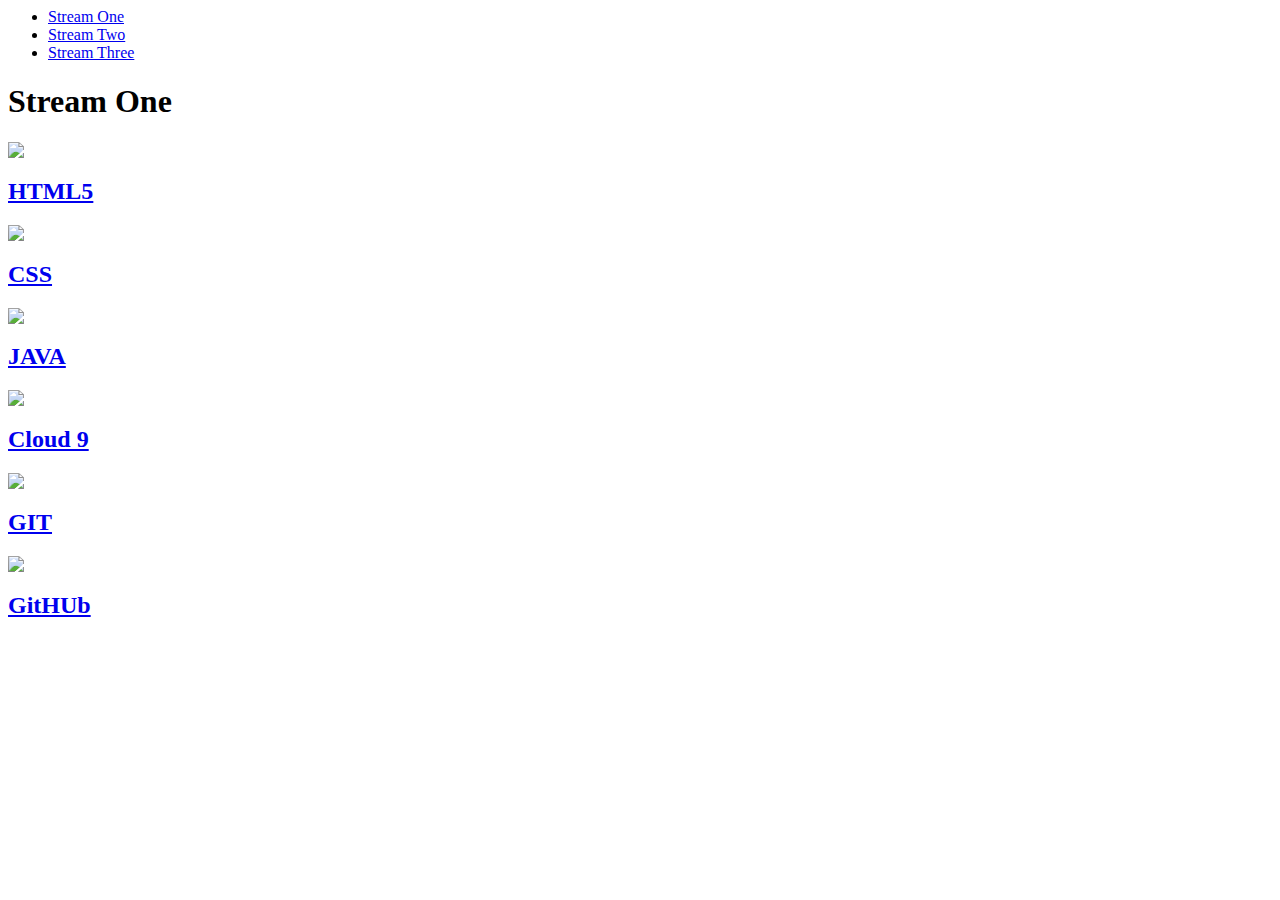
==== stream-one.html @ 43740096 "first page" ====
<html>
	<head>
		<title>Hello World</title>
		<link rel="stylesheet" href="css/style.css" type="text/css" />
	</head>
	<body>
		<nav>
			<ul>
				<li><a href="stream-one.html">Stream One</a></li>
				<li><a href="stream-two.html">Stream Two</a></li>
				<li><a href="stream-three.html">Stream Three</a></li>
			</ul>
			</nav>
		<h1>Stream One</h1>
		<div class="card">
			<a href="https://en.wikipedia.org/wiki/HTML" target="_blank">
				<img src="http://2.bp.blogspot.com/_opS9Z5vqQYQ/TTYrMHXNiRI/AAAAAAAAAVA/H0gJ2oCoBTg/s1600/html5_bg_no_icons.png" />
				<h2> HTML5 </h2>
				</a>
				</div>
				<div class="card">
				<a href="https://en.wikipedia.org/wiki/Cascading_Style_Sheets" target="_blank">
					<img src="http://devlup.com/wp-content/uploads/2013/07/css-logo.jpg" />
					<h2> CSS </h2>
					</a>
					</div>
					<div class="card">
						<a href="https://en.wikipedia.org/wiki/Java_%28programming_language%29" target="_blank">
							<img src="https://yt3.ggpht.com/-waXbjXDyTNE/AAAAAAAAAAI/AAAAAAAAAAA/s5mqMBTWuDw/s900-c-k-no-mo-rj-c0xffffff/photo.jpg" />
							<h2>JAVA</h2>
							<a/>
							</div>
						
		<div class="card">
			<a href="https://en.wikipedia.org/wiki/Cloud9_IDE" target="_blank">
				<img src="https://image4.owler.com/logo/cloud9-ide_owler_20160226_193821_original.jpg">
				<h2>Cloud 9</h2>
			</a>
			</div>
			<div class="card">
			<a href="https://en.wikipedia.org/wiki/Git" target="_blank">
			<img src="https://regmedia.co.uk/2016/03/16/git.jpg?x=1200&amp;y=794">
				<h2>GIT</h2>
				</a>
				</div>
				<div class="card">
				<a href="https://en.wikipedia.org/wiki/GitHub" target="_blank">
					<img src="http://www.codenameone.com/img/blog/github-logo.jpg">
					<h2>GitHUb</h2>
				</a>
				</div>
		
							
	</body>
	</html>
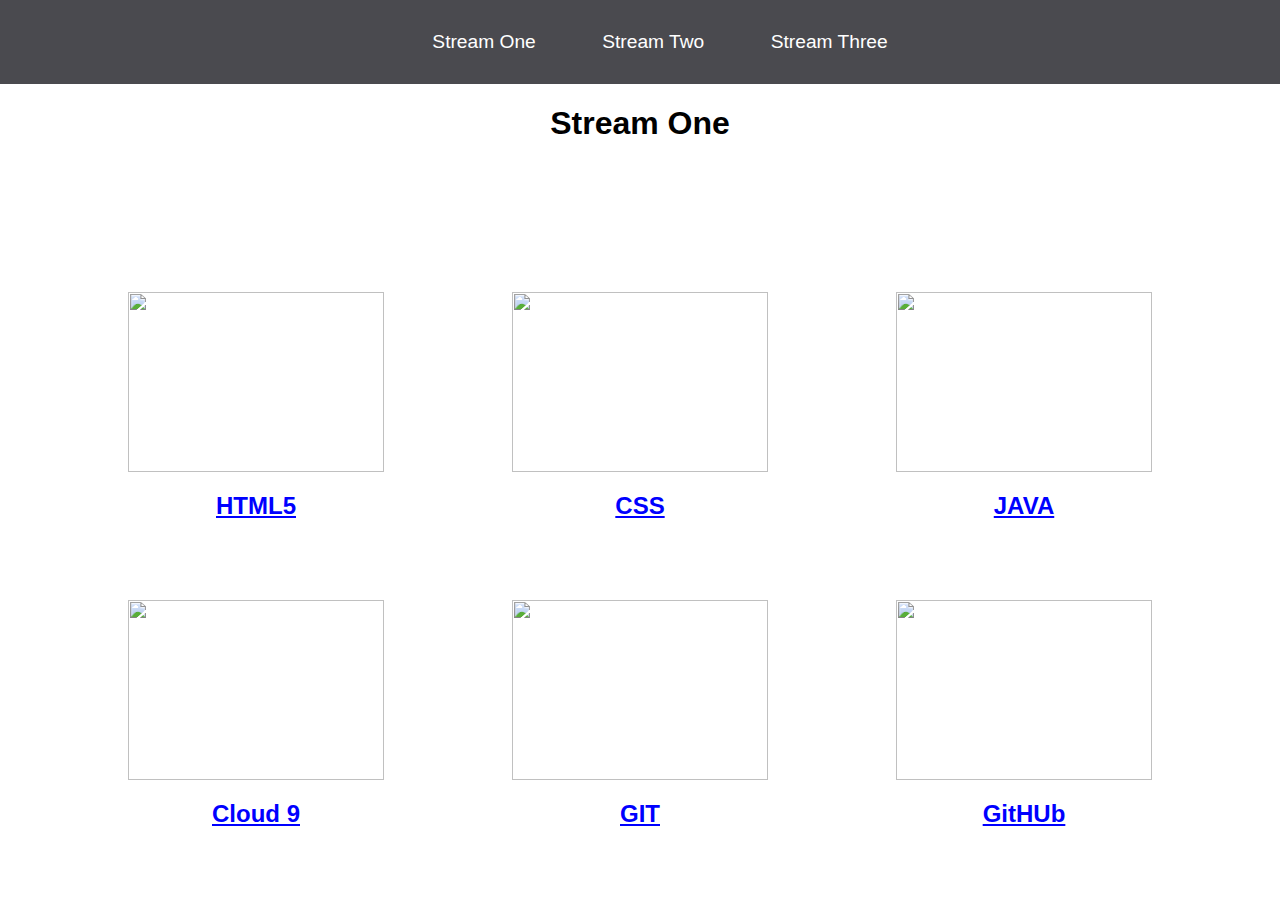
==== commit 587bc489: "Initial Commit" ====
--- a/stream-one.html
+++ b/stream-one.html
@@ -48,6 +48,7 @@
 					<img src="http://www.codenameone.com/img/blog/github-logo.jpg">
 					<h2>GitHUb</h2>
 				</a>
+				
 				</div>
 		
 							
--- a/css/style.css
+++ b/css/style.css
@@ -0,0 +1,54 @@
+body{
+    margin:0;
+    padding:0;
+    font-family: 'Oswald' ,sans-serif;
+    
+}
+
+nav ul{
+  list-style:none;
+  background-color:#4a4a4f;
+  text-align:center;
+  margin:0
+  padding:0;
+}
+nav li{
+font-size:1.2em;
+line-height:40px
+height:40px;
+display:inline-block;
+margin:2.5%;
+}
+
+nav a {
+    text-decoration: none;
+    color:#ffffff;
+    display:block;
+}
+
+nav a:hover {
+background-color:#ffffff;
+color:#4a4a4f;    
+}
+
+.card {
+float: left;
+width:20%;
+height:20%;
+margin-left:10%;
+margin-top:10%;
+
+}
+.card a{
+    text-align: center;
+    color: blue;
+}
+img{
+    width: 100%;
+    height:100%;
+    
+
+}
+h1{
+    text-align: center
+}
